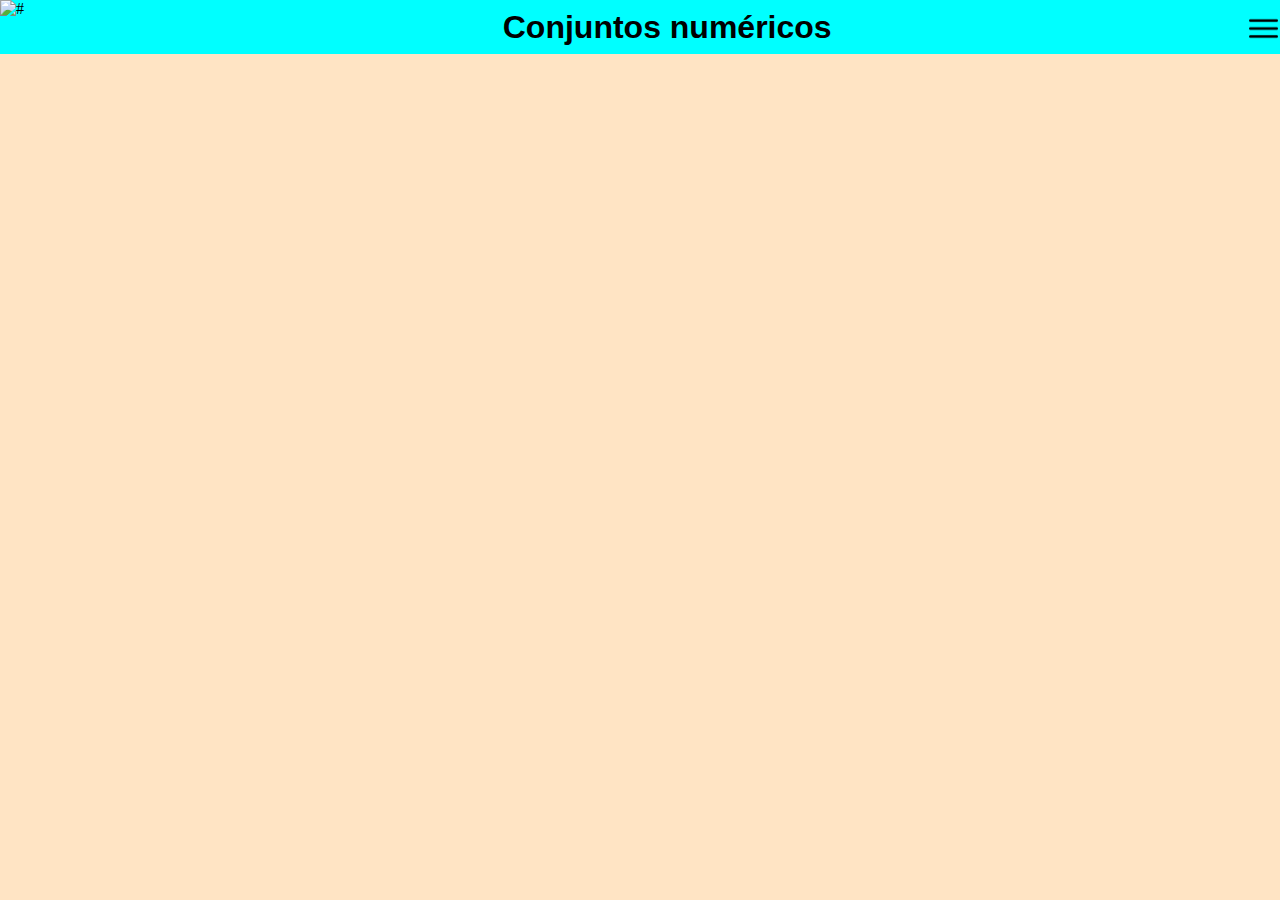
==== paginas/conjuntos.html @ 78d06772 "começando a barra" ====
<!DOCTYPE html>
<html lang="pt-br">
<head>
    <meta charset="UTF-8">
    <meta http-equiv="X-UA-Compatible" content="IE=edge">
    <link rel="stylesheet" href="../estilos/style.css">
    <meta name="viewport" content="width=device-width, initial-scale=1.0">
    <title>Matemática</title>
</head>
<body>
    <header>
        <img id="logo_cmr" src="https://www.cmr.eb.mil.br/templates/padraogoverno01/images/logo-om.png" alt="#">
        <div id="div_h1">
            <h1 id="h1">Conjuntos numéricos</h1>
        </div>
            <button id="but_icone_barra">
                <img id="icone_barra" src="../imagens/icones/barra.png" alt="#">
            </button>
    </header>

    <main>
       
    </main>

    <footer>
        <!-- <a href="https://www.flaticon.com/br/icones-gratis/menu-aberto" title="menu aberto ícones">Menu aberto ícones criados por Ilham Fitrotul Hayat - Flaticon</a> -->
    </footer>

</body>
</html>
---- estilos/style.css ----
@charset "UTF-8";

*{
    padding: 0;
    margin: 0;
}

@media screen and (max-width: 100em){
    header{
        position: relative;
        top: 100%;
        display: flex;
        background-color: cyan;
        width: 100%;
        margin-bottom: 5%;
    }

    body{
        background-color: bisque;
    }

    #logo_cmr{
        width: 3.4em;
        height: 3.4em;
    }

    #div_h1{
        width: 40em;
        margin: auto;
    }

    #h1{
        text-align: center;
        font-family: Arial, Helvetica, sans-serif;
    }


    #but_icone_barra{
        position: absolute;
        right: 2px;
        top: 25%;
        bottom: 25%;
        border: none;
        background-color: transparent;
    }

    #icone_barra{
        width: 2.2em;
        height: 2.2em;
    }

    #icone_barra:active{
        animation: deslizar 1s ease-out; 
    }

    #container{
        width: 50%;
        margin: auto;
        background-color: white;
        border-radius: 1em;
    }

    #lista_assuntos{
        list-style-type: none;
        list-style-position: inside;
        font: normal 1.2em Arial, sans-serif;
    }

    .li_assuntos{
        padding-top: 2%;
        padding-left: 2%;
    }

    .link_assunto{
        color: blue;
        text-decoration: none;
    }

    @keyframes deslizar{}

}
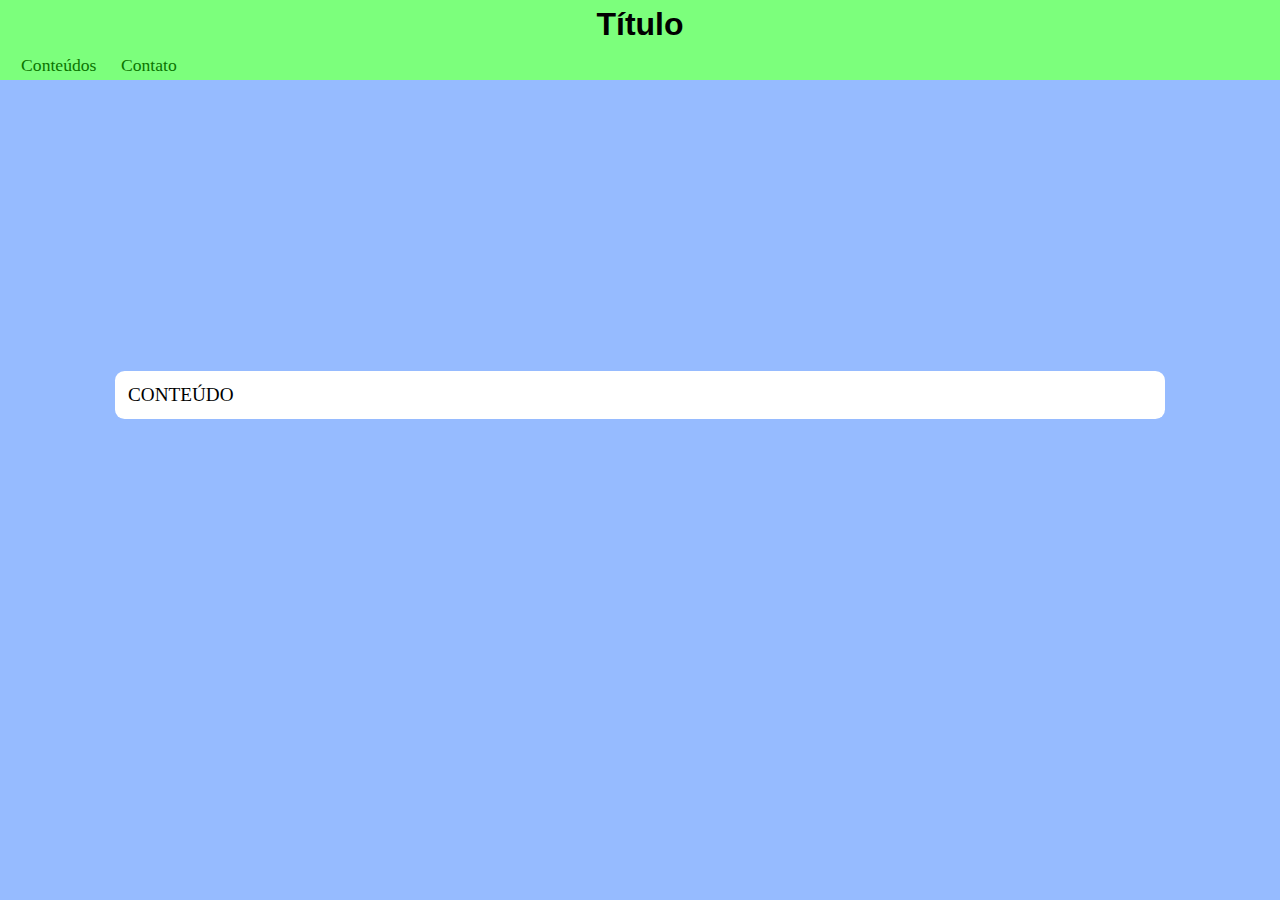
==== commit ba623b89: "primeira versão" ====
--- a/paginas/conjuntos.html
+++ b/paginas/conjuntos.html
@@ -9,21 +9,23 @@
 </head>
 <body>
     <header>
-        <img id="logo_cmr" src="https://www.cmr.eb.mil.br/templates/padraogoverno01/images/logo-om.png" alt="#">
         <div id="div_h1">
-            <h1 id="h1">Conjuntos numéricos</h1>
+            <h1 id="h1">Título</h1>
         </div>
-            <button id="but_icone_barra">
-                <img id="icone_barra" src="../imagens/icones/barra.png" alt="#">
-            </button>
+        <nav id="nav_header" role="navigation">
+            <a class="link_nav" href="../index.html">Conteúdos</a>
+            <a class="link_nav" href="mailto:#">Contato</a>
+        </nav>
     </header>
 
     <main>
-       
+        <div id="container" role="main">
+            CONTEÚDO
+        </div>
     </main>
 
     <footer>
-        <!-- <a href="https://www.flaticon.com/br/icones-gratis/menu-aberto" title="menu aberto ícones">Menu aberto ícones criados por Ilham Fitrotul Hayat - Flaticon</a> -->
+
     </footer>
 
 </body>
--- a/estilos/style.css
+++ b/estilos/style.css
@@ -3,79 +3,111 @@
 *{
     padding: 0;
     margin: 0;
+    user-select: none;
 }
 
-@media screen and (max-width: 100em){
-    header{
-        position: relative;
-        top: 100%;
-        display: flex;
-        background-color: cyan;
-        width: 100%;
-        margin-bottom: 5%;
-    }
+:root{
+    --cor01: #3A7A6C;
+    --cor02: #C1FBEE;
+    --cor03: #76FADD;
+    --cor04: #5E7A74;
+    --cor05: #5DC7B0; 
+}
 
-    body{
-        background-color: bisque;
-    }
+header{
+    position: relative;
+    top: 100%;
+    display: flex;
+    background-color: #7CFF7C;
+    width: 100%;
+    height: 5em;
+}
 
-    #logo_cmr{
-        width: 3.4em;
-        height: 3.4em;
-    }
+body{
+    background-color: #96BBFF;
+}
 
-    #div_h1{
-        width: 40em;
-        margin: auto;
-    }
+#div_logo_cmr{
+    width: 4em;
+    height: 4em;
+    display: flex;
+    align-items: center;
+}
 
-    #h1{
-        text-align: center;
-        font-family: Arial, Helvetica, sans-serif;
-    }
+#logo_cmr{
+    width: 100%;
+    height: 100%;
+}
+
+#div_h1{
+    width: 40em;
+    margin: auto;
+}
+
+#h1{
+    text-align: center;
+    margin-bottom: 1em;
+    font-family: Arial, Helvetica, sans-serif;
+}
+
+#nav_header{
+    position: absolute;
+    display: flex;
+    bottom: 0;
+    left: 0;
+}
+
+.link_nav{
+    font-size: 1.1em;
+    margin-left: 1em;
+    text-decoration: none;
+    color: rgb(10, 116, 0);
+    border-radius: 0.3em;
+    padding: 0.2em;
+}
+
+.link_nav:hover{
+    background-color: rgba(255, 255, 255, 0.548);
+    transition: all 0.8s ease-in-out;
+}
+
+main{
+        display: grid;
+        place-items: center;
+        height: 70vh;
+}
+
+#container{
+    min-width: 80%;
+    margin: auto;
+    background-color: white;
+    border-radius: 0.5em;
+    padding: 1%;
+    font-size: 1.2em;
+}
+
+#opcoes{
+    margin: auto;
+}
+
+#lista_assuntos{
+    list-style-type: none;
+    list-style-position: inside;
+    font: normal 1.2em Arial, sans-serif;
+}
+
+.li_assuntos{
+    padding-top: 2%;
+    padding-left: 2%;
+}
+
+.link_assunto{
+    color: black;
+    text-decoration: none;
+}
+
+hr{
+    width: 95%;
+}
 
 
-    #but_icone_barra{
-        position: absolute;
-        right: 2px;
-        top: 25%;
-        bottom: 25%;
-        border: none;
-        background-color: transparent;
-    }
-
-    #icone_barra{
-        width: 2.2em;
-        height: 2.2em;
-    }
-
-    #icone_barra:active{
-        animation: deslizar 1s ease-out; 
-    }
-
-    #container{
-        width: 50%;
-        margin: auto;
-        background-color: white;
-        border-radius: 1em;
-    }
-
-    #lista_assuntos{
-        list-style-type: none;
-        list-style-position: inside;
-        font: normal 1.2em Arial, sans-serif;
-    }
-
-    .li_assuntos{
-        padding-top: 2%;
-        padding-left: 2%;
-    }
-
-    .link_assunto{
-        color: blue;
-        text-decoration: none;
-    }
-
-    @keyframes deslizar{}
-
-}